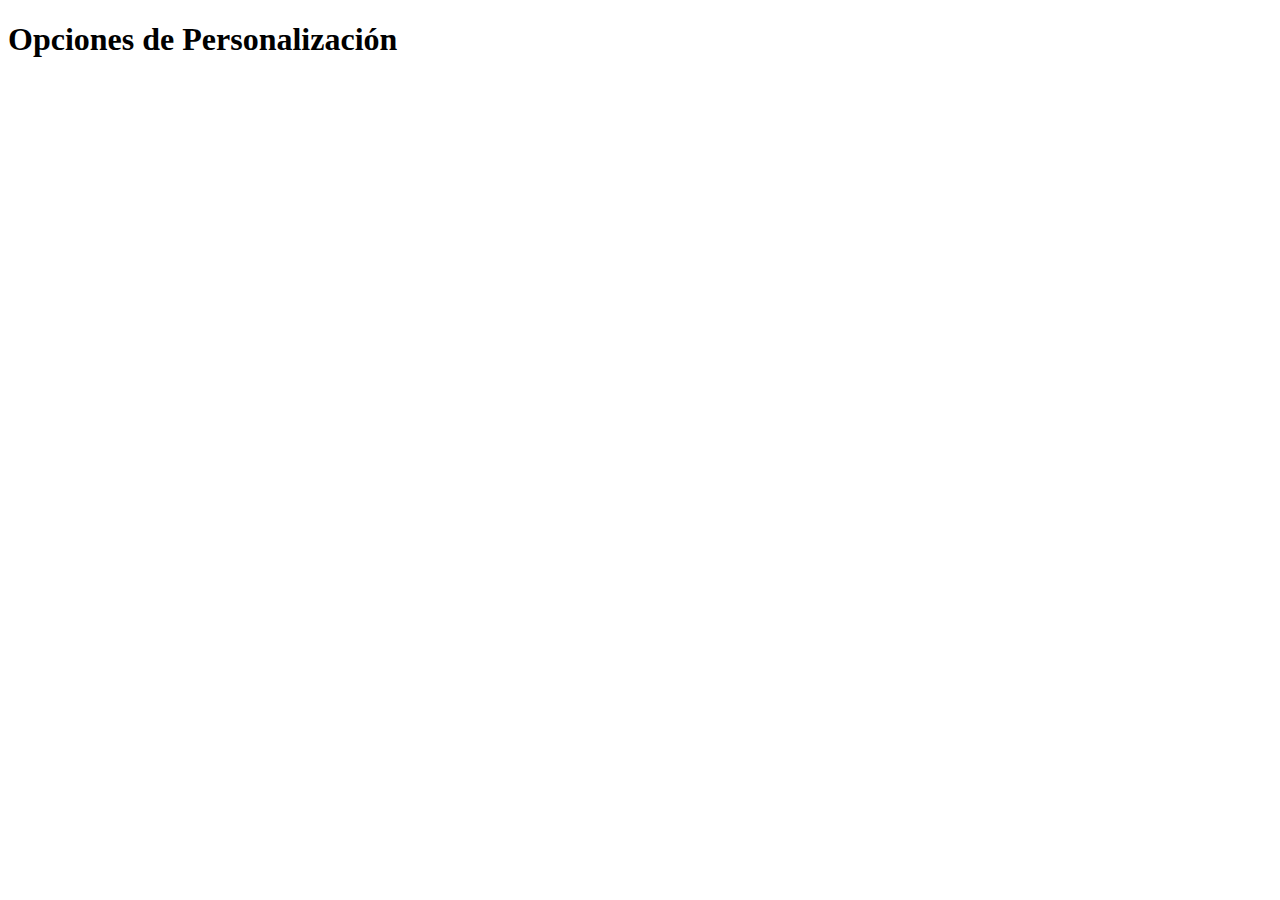
==== accesibilidad.html @ 6c6d7ed3 "acomodando html de accesibilidad" ====
<!DOCTYPE html>
<html lang="en">
<head>
    <meta charset="UTF-8">
    <meta name="viewport" content="width=device-width, initial-scale=1.0">
    <link rel="stylesheet" href="CSS/accesibilidad.css">
    <title>accesibilidad</title>
</head>
<body>
    <h1>Opciones de Personalización</h1>
</body>
</html>
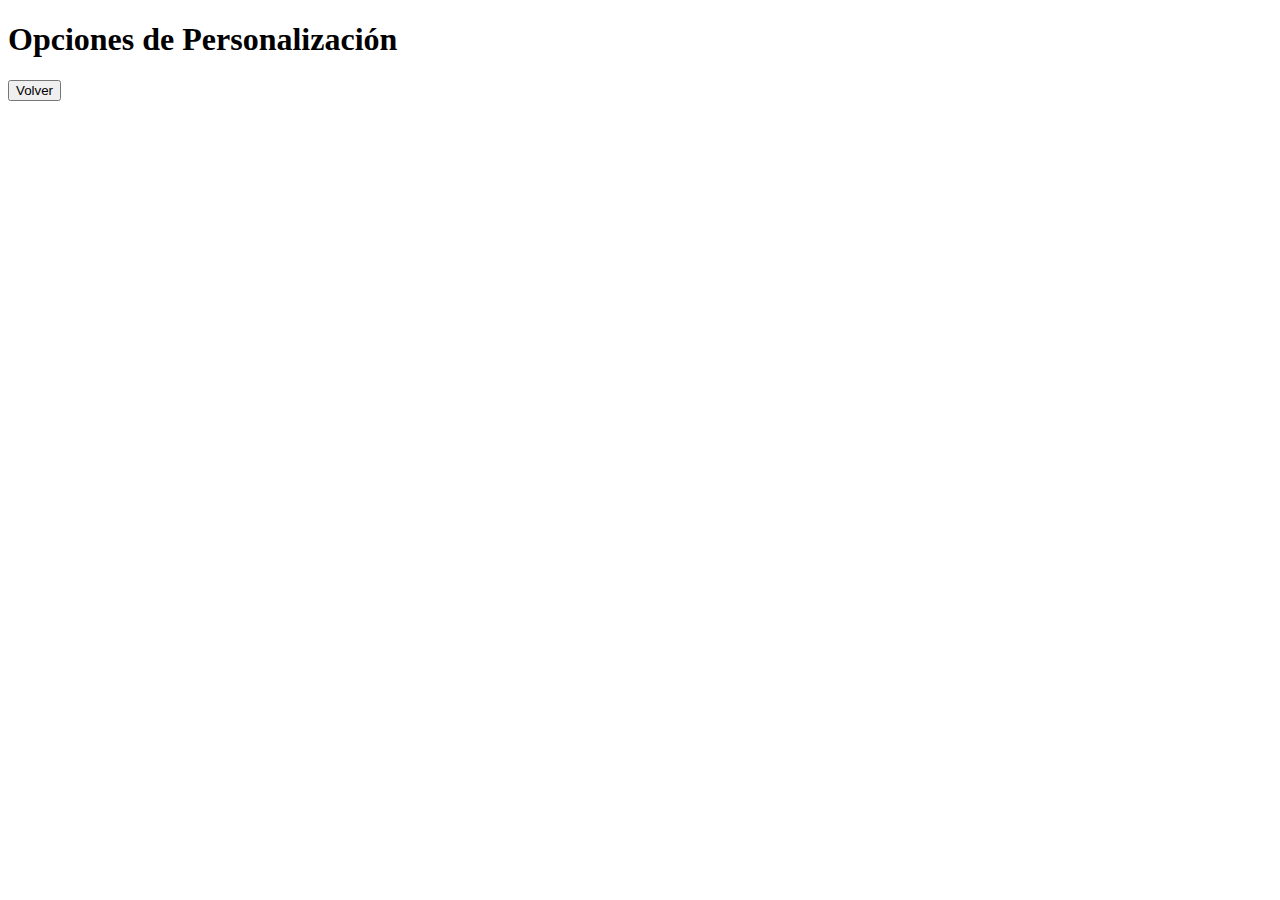
==== commit 50f7a8c3: "agregue boton de volver al menu" ====
--- a/accesibilidad.html
+++ b/accesibilidad.html
@@ -7,6 +7,8 @@
     <title>accesibilidad</title>
 </head>
 <body>
+
     <h1>Opciones de Personalización</h1>
+    <button id="return-button">Volver</button>
 </body>
 </html>